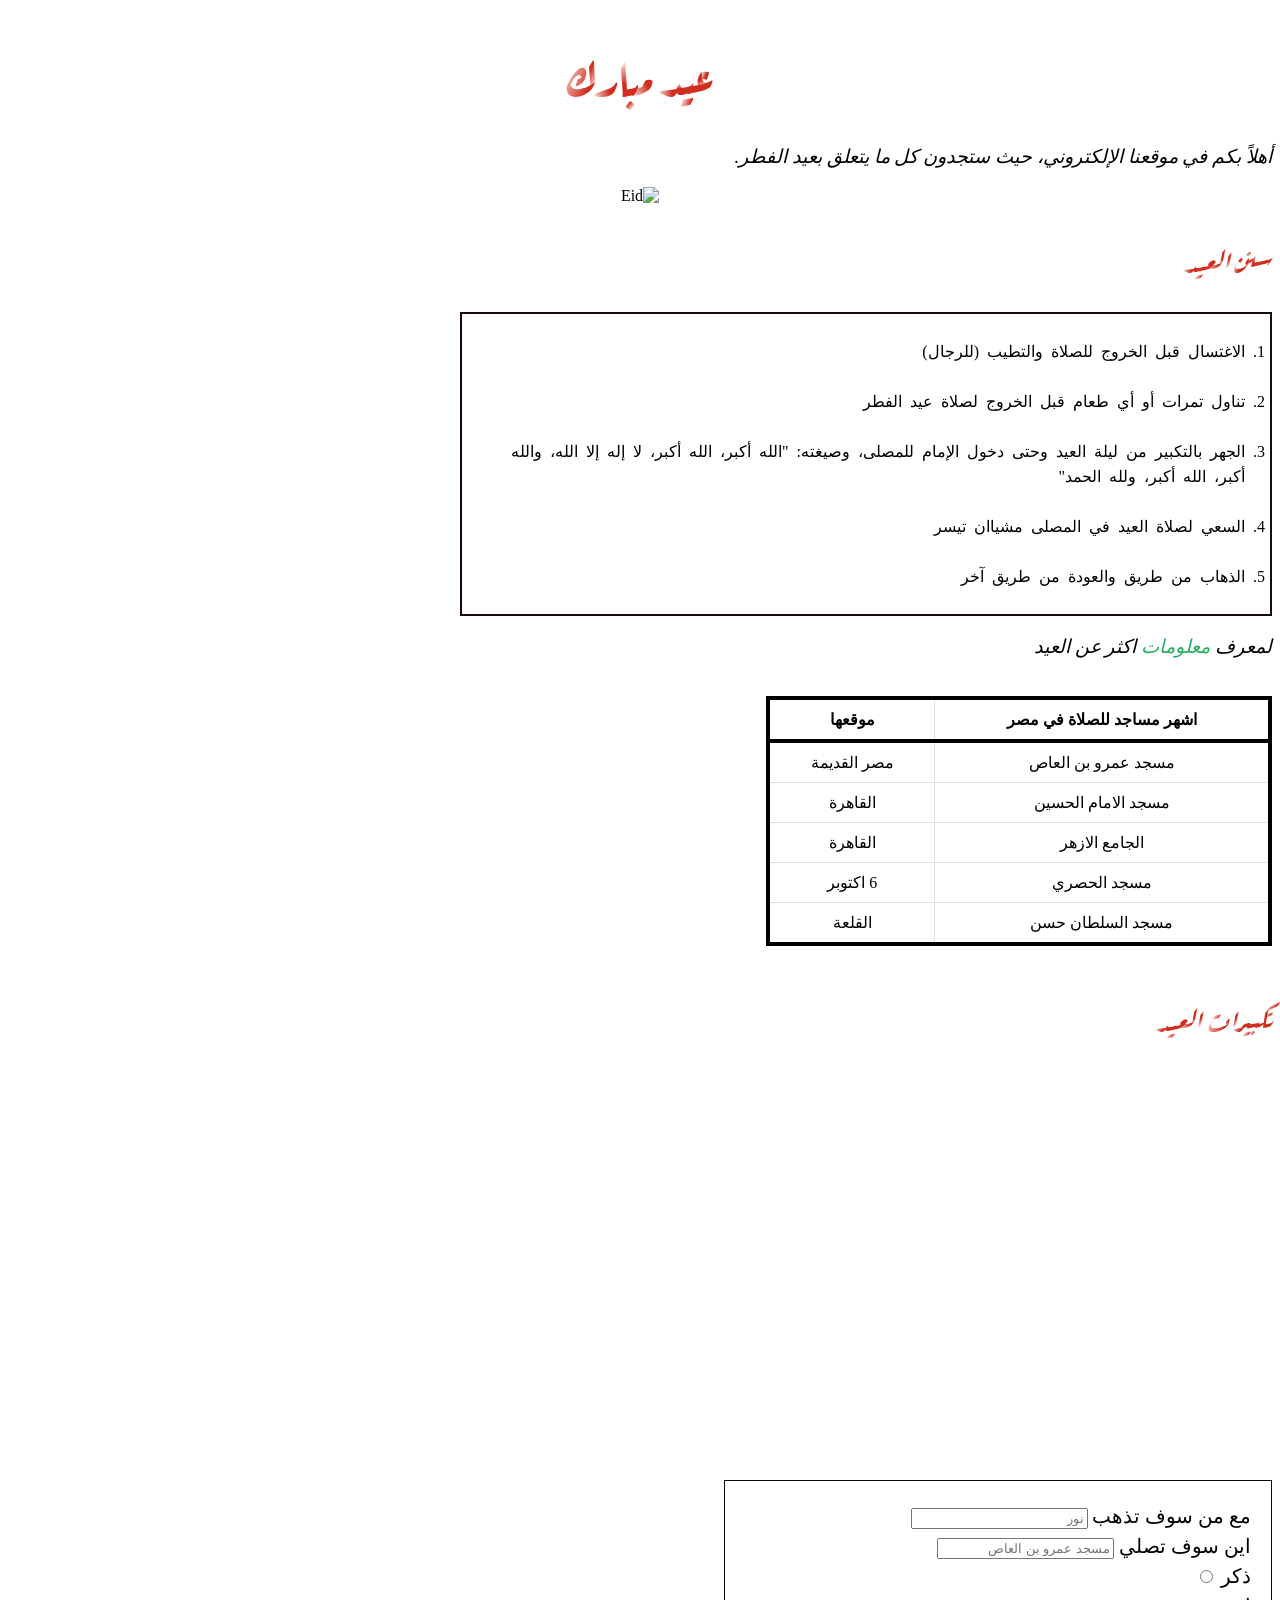
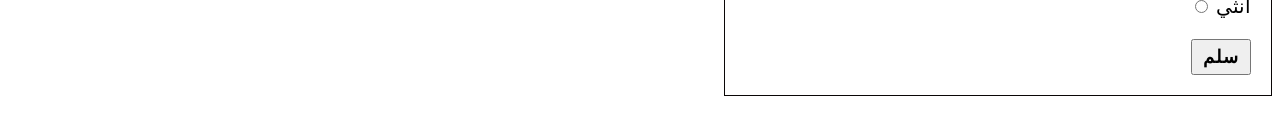
==== index.html @ 4fb59733 "Rename eid.html to index.html" ====
<!DOCTYPE html>
<html lang="ar" dir="rtl">
<head>
    <meta charset="UTF-8">
    <meta name="viewport" content="width=device-width, initial-scale=1.0">
    <title>  عيد الفطر المبارك</title>
    <link rel="stylesheet" href="eid.css">
    <link href="assets/img/eid-icon.png" rel="icon" type="image/png">
</head>
<body>
    <header>
        <h1 class="heading">عيد مبارك</h1>
        <p>أهلاً بكم في موقعنا الإلكتروني، حيث ستجدون كل ما يتعلق بعيد الفطر.</p>
       <center> <img height="300" src="assets/img/image.png" alt="Eid"> </center>
    </header>
    <main>
        <h3>سنن العيد</h3>
        <ol id="list">
            <li>الاغتسال قبل الخروج للصلاة والتطيب (للرجال)</li><br>
            <li>تناول تمرات أو أي طعام قبل الخروج لصلاة عيد الفطر</li><br>
            <li>الجهر بالتكبير من ليلة العيد وحتى دخول الإمام للمصلى، وصيغته: "الله أكبر، الله أكبر، لا إله إلا الله، والله أكبر، الله أكبر، ولله الحمد"</li><br>
            <li>السعي لصلاة العيد في المصلى مشياان تيسر</li><br>
            <li>الذهاب من طريق والعودة من طريق آخر</li>
        </ol>
        <p>لمعرف <a class="link" href="https://share.google/gvEQvj47u6IVKgXrN" target="_blank"> معلومات</a> اكثر عن العيد</p>
    </main>
    <table class="table">
            <tr class="table">
                
                <th>اشهر مساجد للصلاة في مصر </th>
                <th>موقعها</th>
            </tr>
            <tr>
                <td>مسجد عمرو بن العاص</td>
                <td>مصر القديمة</td>
            </tr>
            <tr>
                <td>مسجد الامام الحسين</td>
                <td>القاهرة</td>
            </tr>
            <tr>
                <td>الجامع الازهر</td><br>
                <td>القاهرة</td>
            </tr>
            <tr>
                <td>مسجد الحصري</td>
                <td> 6 اكتوبر</td>
            </tr>
            <tr>
                <td>مسجد السلطان حسن</td>
                <td>القلعة</td>
                    
            </tr>
        </table><br>
        <h3>      تكبيرات العيد         </h3>
        <iframe width="622" height="387" src="https://www.youtube.com/embed/P9Pzagm9R38" title="محمد طارق - تكبيرات عيد الفطر 2026 | Mohamed Tarek - Takberat Eid El-fitr 2026" frameborder="0" allow="accelerometer; autoplay; clipboard-write; encrypted-media; gyroscope; picture-in-picture; web-share" referrerpolicy="strict-origin-when-cross-origin" allowfullscreen></iframe>
        <br><br> 
    <form>
        <label>مع من سوف تذهب</label>
        <input type="text" placeholder="نور"><br>
        <label>اين سوف تصلي </label>
        <input type="text" placeholder="مسجد عمرو بن العاص"><br>
        <label> ذكر </label>
        <input type="radio" name="gender"><br>
        <label> انثي </label>
        <input type="radio" name="gender"><br><br>
        <button id="submit">سلم</button> 
    </form><br><br>
</body>
</html>
---- eid.css ----
@import url('https://fonts.googleapis.com/css2?family=Aref+Ruqaa+Ink:wght@400;700&display=swap');
.heading {
    font-family: "Aref Ruqaa Ink", serif;
    text-align: center;
    font-size: 50px;
    text-transform: uppercase;
    font-weight: 700;
}
p {
    font-size: larger;
    font-style: italic;
}
.link{
    color: #27ae60;
    text-decoration: none;
}
h3{
    font-family: "Aref Ruqaa Ink", serif;
  font-weight: 400;
  font-size: 30px;
  font-style: italic;
}
.table {
    border: 4px solid black; 
    border-collapse: collapse; 
    width: 40%;
  }
th, td {
  border: 1px solid #e0e0e0; 
  padding: 10px;             
  text-align: center;
}
#list{
    border: 2px solid #1c0909; 
  padding: 25px; 
  width: 60%;
  line-height: 25px;
  word-spacing: 4px;
       
}
label{
    font-size: 20px;
    line-height: 30px;
}
#submit{
    padding: 5px 10px;
    font-weight: bold;
    font-size: large;
    letter-spacing: 1px;
    cursor: pointer;
}
form{
    border: 1px solid #0a0606;
    width: 40%;
    padding: 20px; 
    border-collapse: collapse; 
}
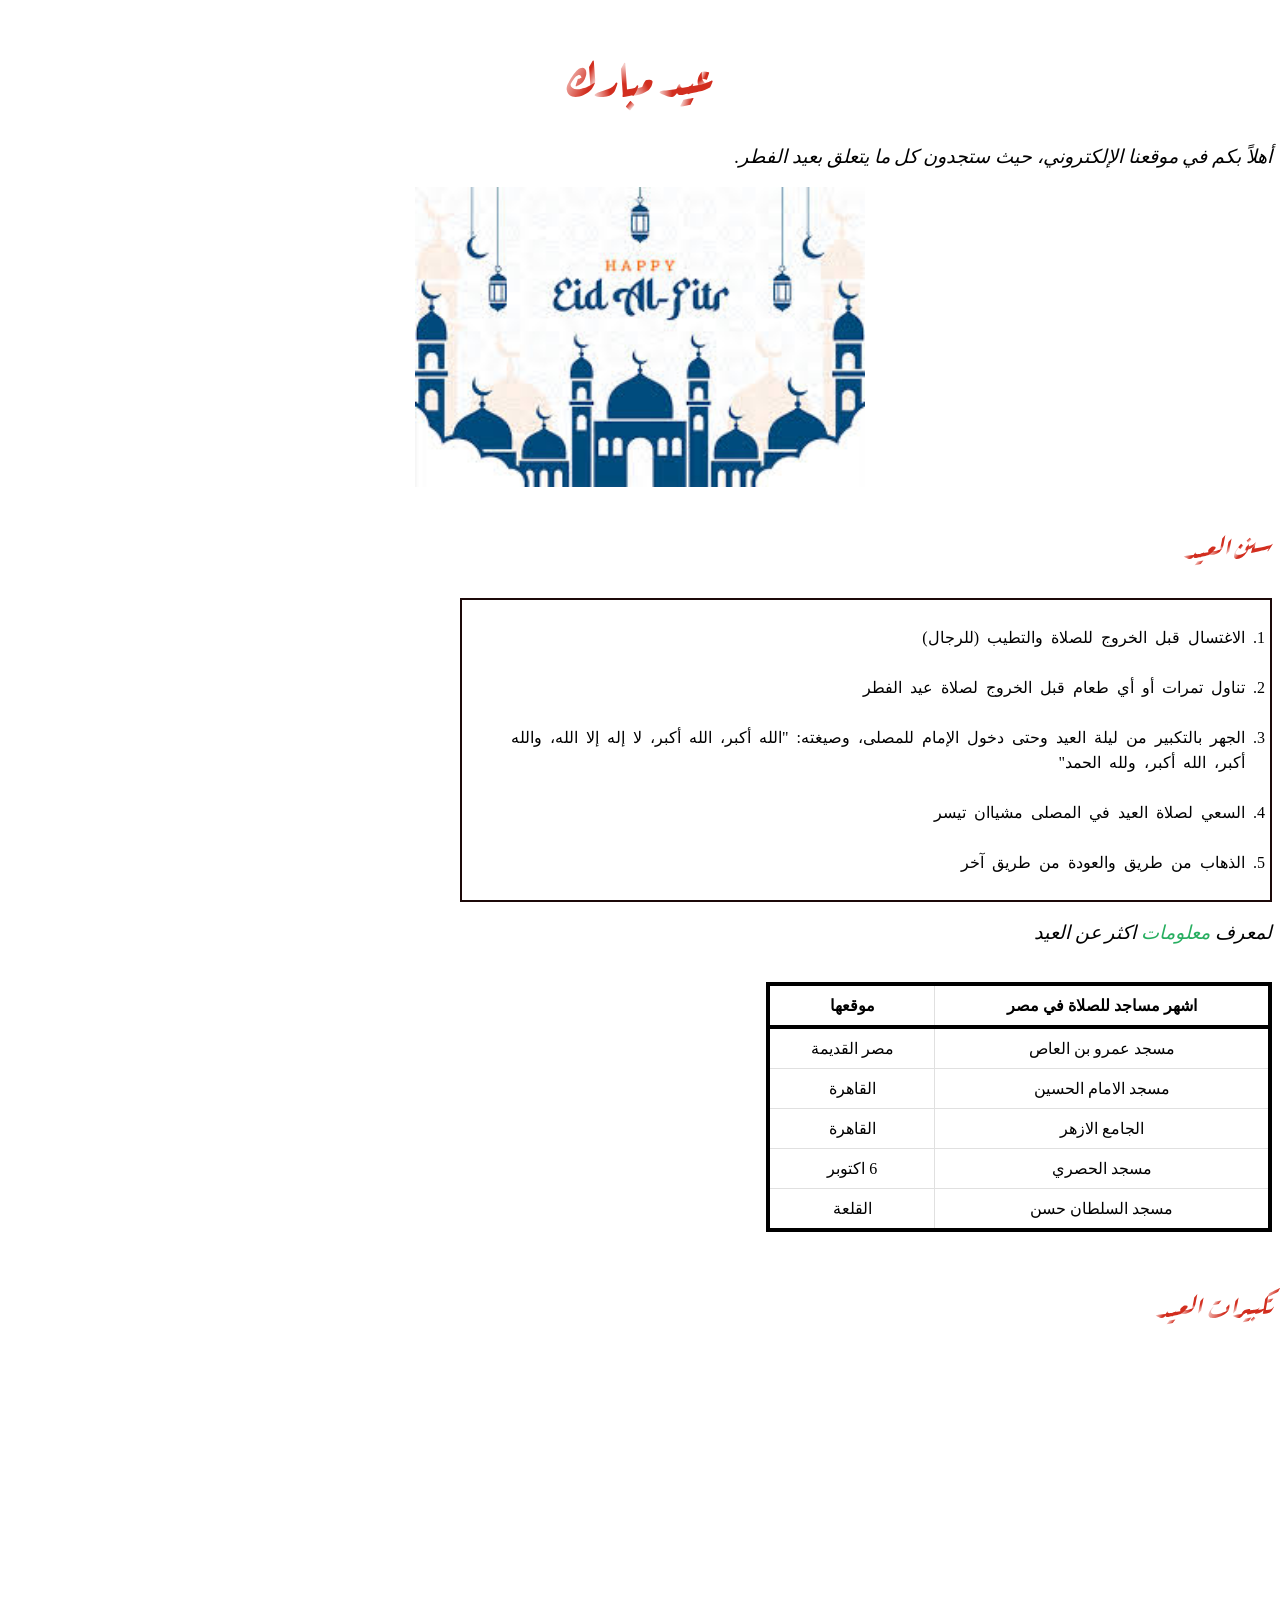
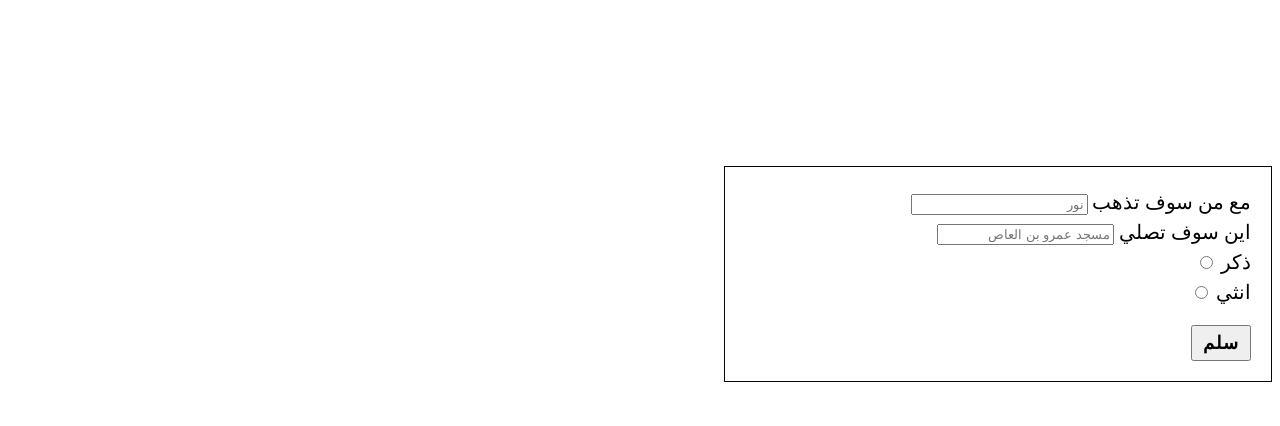
==== commit a43f7e64: "Update index.html" ====
--- a/index.html
+++ b/index.html
@@ -11,7 +11,7 @@
     <header>
         <h1 class="heading">عيد مبارك</h1>
         <p>أهلاً بكم في موقعنا الإلكتروني، حيث ستجدون كل ما يتعلق بعيد الفطر.</p>
-       <center> <img height="300" src="assets/img/image.png" alt="Eid"> </center>
+       <center> <img height="300" src="image.png" alt="Eid"> </center>
     </header>
     <main>
         <h3>سنن العيد</h3>
